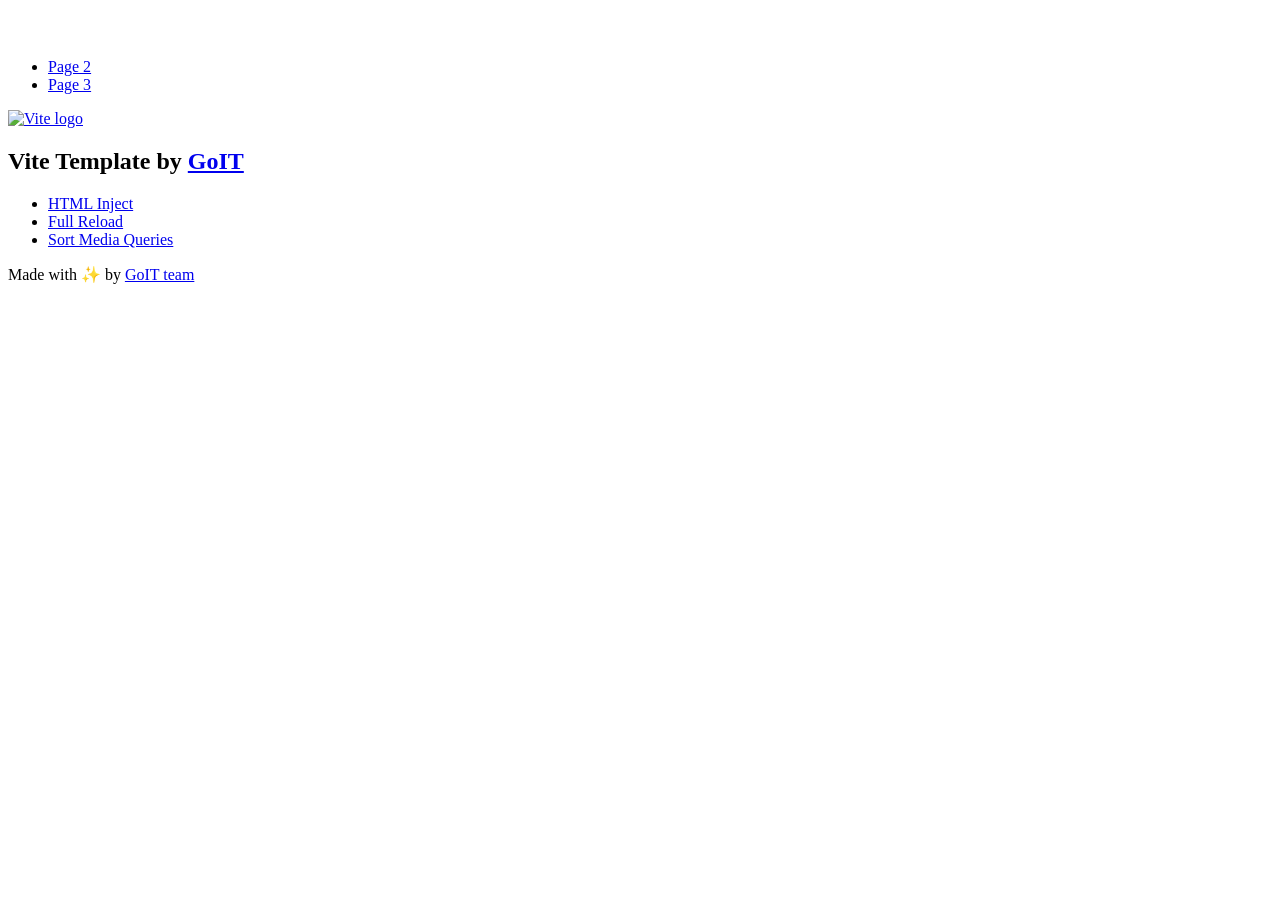
==== index.html @ d2a2940b "Deploying to gh-pages from @ merci54/goit-js-hw-12@c642d40822365cbf0b645fa01d4626c1b9a411b5 🚀" ====
<!DOCTYPE html>
<html lang="en">
  <head>
    <meta charset="UTF-8" />
    <link rel="icon" type="image/svg+xml" href="/vanilla-app-template/favicon.svg" />
    <meta name="viewport" content="width=device-width, initial-scale=1.0" />
    <title>Vanilla App Template</title>
    <script type="module" crossorigin src="/vanilla-app-template/index.js"></script>
    <link rel="stylesheet" crossorigin href="/vanilla-app-template/assets/styles-DvPDDfy5.css">
  </head>
  <body>
    <header class="header">
  <div class="container">
    <nav class="nav">
      <a class="nav-logo" href="./index.html" aria-label="Site logo">
        <svg class="nav-logo-icon" width="100" height="30">
          <use href="/vanilla-app-template/assets/sprite-E8vg0sBb.svg#logo"></use>
        </svg>
      </a>
      <ul class="nav-list">
        <li class="nav-item">
          <a class="nav-link {=$highlight-act}" href="./page-2.html">Page 2</a>
        </li>
        <li class="nav-item">
          <a class="nav-link {=$highlight-curr}" href="./page-3.html">Page 3</a>
        </li>
      </ul>
    </nav>
  </div>
</header>


    <main>
      <!-- Loads the specified .html file -->
      <section class="vite-promo">
  <div class="container">
    <div class="vite-promo-thumb">
      <a
        class="vite-promo-link"
        href="https://vitejs.dev/"
        target="_blank"
        rel="noopener noreferrer"
        aria-label="Link to Vite official website"
        title="Vite.js  build tool"
      >
        <!-- Path to images as from index.html file -->
        <img
          class="pic"
          src="/vanilla-app-template/assets/vite-logo-9o_aqrTe.png"
          alt="Vite logo"
          width="640"
          height="640"
        />
      </a>
    </div>
    <h1 class="main-title">
      <span class="main-title-gradient">Vite</span>
      Template by
      <a
        class="main-title-link"
        href="https://github.com/goitacademy/vanilla-app-template"
        target="_blank"
        rel="noopener noreferrer"
      >
        GoIT
      </a>
    </h1>
  </div>
</section>

      <article class="badges">
  <div class="container">
    <ul class="badges-list">
      <li class="badges-item">
        <a
          class="badges-link"
          href="https://www.npmjs.com/package/vite-plugin-html-inject"
          target="_blank"
          rel="noopener noreferrer"
        >
          HTML Inject
        </a>
      </li>
      <li class="badges-item">
        <a
          class="badges-link"
          href="https://www.npmjs.com/package/vite-plugin-full-reload"
          target="_blank"
          rel="noopener noreferrer"
        >
          Full Reload
        </a>
      </li>
      <li class="badges-item">
        <a
          class="badges-link"
          href="https://www.npmjs.com/package/postcss-sort-media-queries"
          target="_blank"
          rel="noopener noreferrer"
        >
          Sort Media Queries
        </a>
      </li>
    </ul>
  </div>
</article>

    </main>

    <footer class="footer">
  <div class="container">
    <p class="footer-desc">
      Made with ✨ by
      <a
        class="footer-link"
        href="https://goit.global/ua/"
        target="_blank"
        rel="noopener noreferrer"
      >
        GoIT team
      </a>
    </p>
  </div>
</footer>


  </body>
</html>
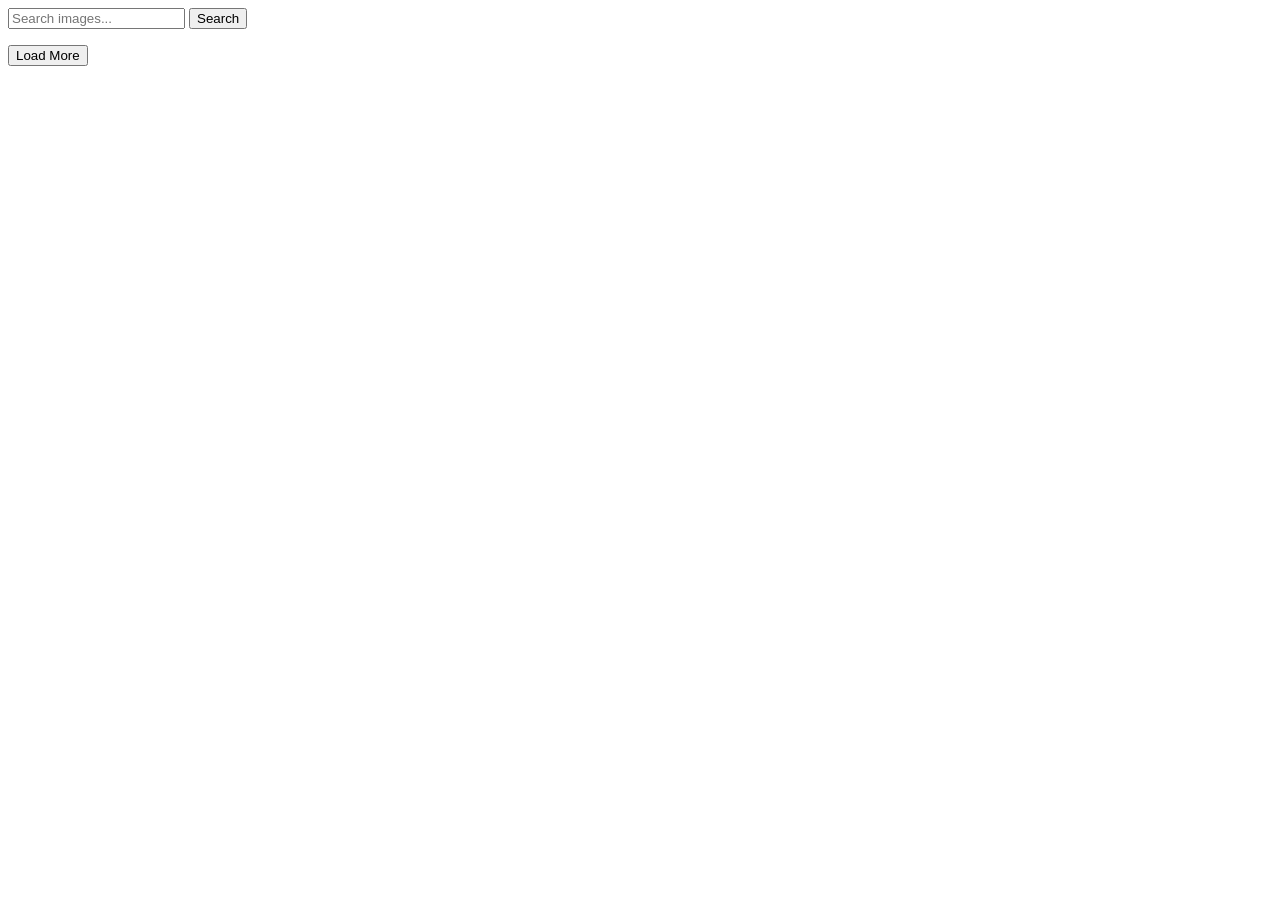
==== commit a4087fdd: "Deploying to gh-pages from @ merci54/goit-js-hw-12@ec7fc3941bbc9c0aef776a91dec903747f40197e 🚀" ====
--- a/index.html
+++ b/index.html
@@ -2,127 +2,33 @@
 <html lang="en">
   <head>
     <meta charset="UTF-8" />
-    <link rel="icon" type="image/svg+xml" href="/vanilla-app-template/favicon.svg" />
+    <link rel="icon" type="image/svg+xml" href="/favicon.svg" />
     <meta name="viewport" content="width=device-width, initial-scale=1.0" />
     <title>Vanilla App Template</title>
     <script type="module" crossorigin src="/vanilla-app-template/index.js"></script>
-    <link rel="stylesheet" crossorigin href="/vanilla-app-template/assets/styles-DvPDDfy5.css">
+    <link rel="modulepreload" crossorigin href="/vanilla-app-template/assets/vendor-Dy2ZTtfi.js">
+    <link rel="stylesheet" crossorigin href="/vanilla-app-template/assets/vendor-DumFYO8Z.css">
+    <link rel="stylesheet" crossorigin href="/vanilla-app-template/assets/index-CYIRUda2.css">
   </head>
   <body>
-    <header class="header">
-  <div class="container">
-    <nav class="nav">
-      <a class="nav-logo" href="./index.html" aria-label="Site logo">
-        <svg class="nav-logo-icon" width="100" height="30">
-          <use href="/vanilla-app-template/assets/sprite-E8vg0sBb.svg#logo"></use>
-        </svg>
-      </a>
-      <ul class="nav-list">
-        <li class="nav-item">
-          <a class="nav-link {=$highlight-act}" href="./page-2.html">Page 2</a>
-        </li>
-        <li class="nav-item">
-          <a class="nav-link {=$highlight-curr}" href="./page-3.html">Page 3</a>
-        </li>
-      </ul>
-    </nav>
+
+    <div class="wrapper">
+      <form class="form">
+        <label>
+          <input type="text" name="search-text" placeholder="Search images..." required>
+        </label>
+        <button type="submit">Search</button>
+      </form>
+
+      <span class="loader hidden"></span>
+
+    </div>
+    <ul class="gallery">
+
+    </ul>
+
+    <button type="button" class="load-more load-more-hidden">Load More</button>
   </div>
-</header>
-
-
-    <main>
-      <!-- Loads the specified .html file -->
-      <section class="vite-promo">
-  <div class="container">
-    <div class="vite-promo-thumb">
-      <a
-        class="vite-promo-link"
-        href="https://vitejs.dev/"
-        target="_blank"
-        rel="noopener noreferrer"
-        aria-label="Link to Vite official website"
-        title="Vite.js  build tool"
-      >
-        <!-- Path to images as from index.html file -->
-        <img
-          class="pic"
-          src="/vanilla-app-template/assets/vite-logo-9o_aqrTe.png"
-          alt="Vite logo"
-          width="640"
-          height="640"
-        />
-      </a>
-    </div>
-    <h1 class="main-title">
-      <span class="main-title-gradient">Vite</span>
-      Template by
-      <a
-        class="main-title-link"
-        href="https://github.com/goitacademy/vanilla-app-template"
-        target="_blank"
-        rel="noopener noreferrer"
-      >
-        GoIT
-      </a>
-    </h1>
-  </div>
-</section>
-
-      <article class="badges">
-  <div class="container">
-    <ul class="badges-list">
-      <li class="badges-item">
-        <a
-          class="badges-link"
-          href="https://www.npmjs.com/package/vite-plugin-html-inject"
-          target="_blank"
-          rel="noopener noreferrer"
-        >
-          HTML Inject
-        </a>
-      </li>
-      <li class="badges-item">
-        <a
-          class="badges-link"
-          href="https://www.npmjs.com/package/vite-plugin-full-reload"
-          target="_blank"
-          rel="noopener noreferrer"
-        >
-          Full Reload
-        </a>
-      </li>
-      <li class="badges-item">
-        <a
-          class="badges-link"
-          href="https://www.npmjs.com/package/postcss-sort-media-queries"
-          target="_blank"
-          rel="noopener noreferrer"
-        >
-          Sort Media Queries
-        </a>
-      </li>
-    </ul>
-  </div>
-</article>
-
-    </main>
-
-    <footer class="footer">
-  <div class="container">
-    <p class="footer-desc">
-      Made with ✨ by
-      <a
-        class="footer-link"
-        href="https://goit.global/ua/"
-        target="_blank"
-        rel="noopener noreferrer"
-      >
-        GoIT team
-      </a>
-    </p>
-  </div>
-</footer>
-
 
   </body>
 </html>
